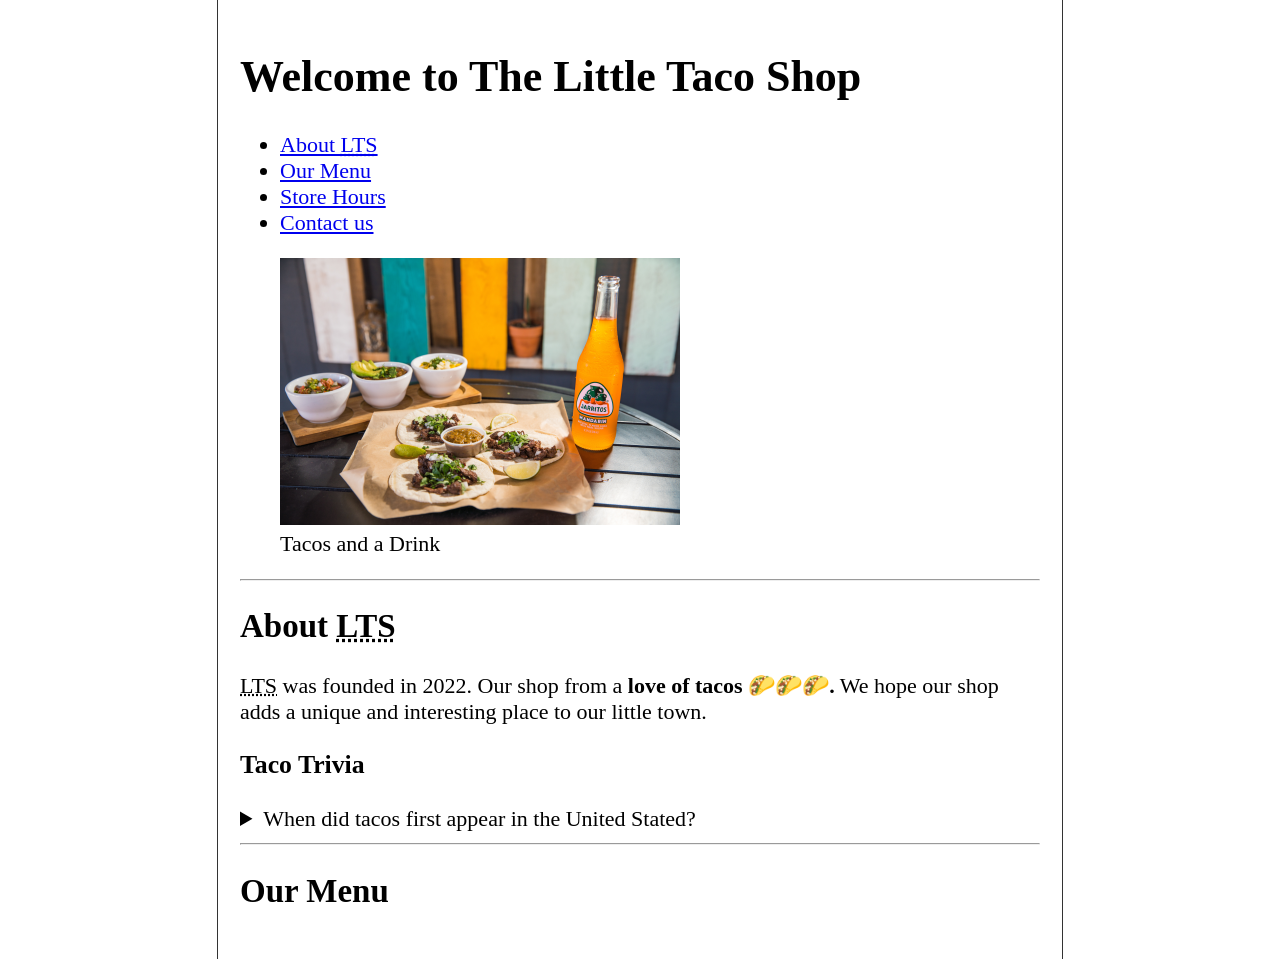
==== myproject/website/index.html @ e34b96da "new website" ====
<!DOCTYPE html>
<html lang="en">

<head>
    <meta charset="UTF-8">
    <meta http-equiv="X-UA-Compatible" content="IE=edge">
    <meta name="viewport" content="width=device-width, initial-scale=1.0">
    <title>The Little Taco Shop</title>
    <link rel="stylesheet" href="taco.css">
    <link rel="icon" href="favicon.ico" type="image/x-icon">
</head>

<body>
    <header>
        <h1>Welcome to The Little Taco Shop</h1>
        <nav>
            <ul>
                <li>
                    <a href="#about">About <abbr title="The Little Taco Shop">LTS</abbr></a>
                </li>
                <li><a href="#menu">Our Menu</a>
                </li>
                <li><a href="hour.html">Store Hours</a></li>
                <li><a href="contact.html">Contact us</a></li>
            </ul>

        </nav>
        <figure>
            <img src="images/tacos_and_drink_400x267.png" alt="We love taco" width="400" height="267">
            <figcaption>
                Tacos and a Drink
            </figcaption>
        </figure>
    </header>
    <hr>
    <main>
        <article id="about">
            <h2>About <abbr title="The Little Taco shop">LTS</abbr></h2>
            <p>
                <abbr title="The Little Taco Shop">LTS</abbr> was founded in <time datetime="2022">2022.</time> Our shop
                from a <strong>love of tacos 🌮🌮🌮.</strong> We hope our shop adds a unique and interesting place to
                our little town.
            </p>
            <aside>
                <h3>Taco Trivia</h3>
                <details>
                    <summary>When did tacos first appear in the United Stated?</summary>
                    <p>
                        Jeffrey M. Pilcher, taco historian and professor of history at the University of Minnesota, says
                        the earliest mention of tacos in the United States are in a newspaper from<time
                            datetime="1905">1905</time>. (Source: <cite><a
                                href="https://www.smithsonianmag.com/arts-culture/where-did-the-taco-come-from-81228162/"
                                target="_blank">Smithsonian Magazine</a></cite>)
                    </p>
                </details>
            </aside>

        </article>
        <hr>

        <article id="menu">
            <h2>Our Menu</h2>


        </article>
    </main>
</body>

</html>
---- myproject/website/taco.css ----
html {
    font-size: 22px;
}

body {
    min-height: 100vh;
    max-width: 800px;
    margin: 0 auto;
    padding: 1rem;
    border-left: 1px solid #333;
    border-right: 1px solid #333;
}

th, td, caption {
    border: 1px solid #333;
    font-family: 'Courier New', Courier, monospace;
    border-collapse: separate;
    padding: 0.5rem;
}
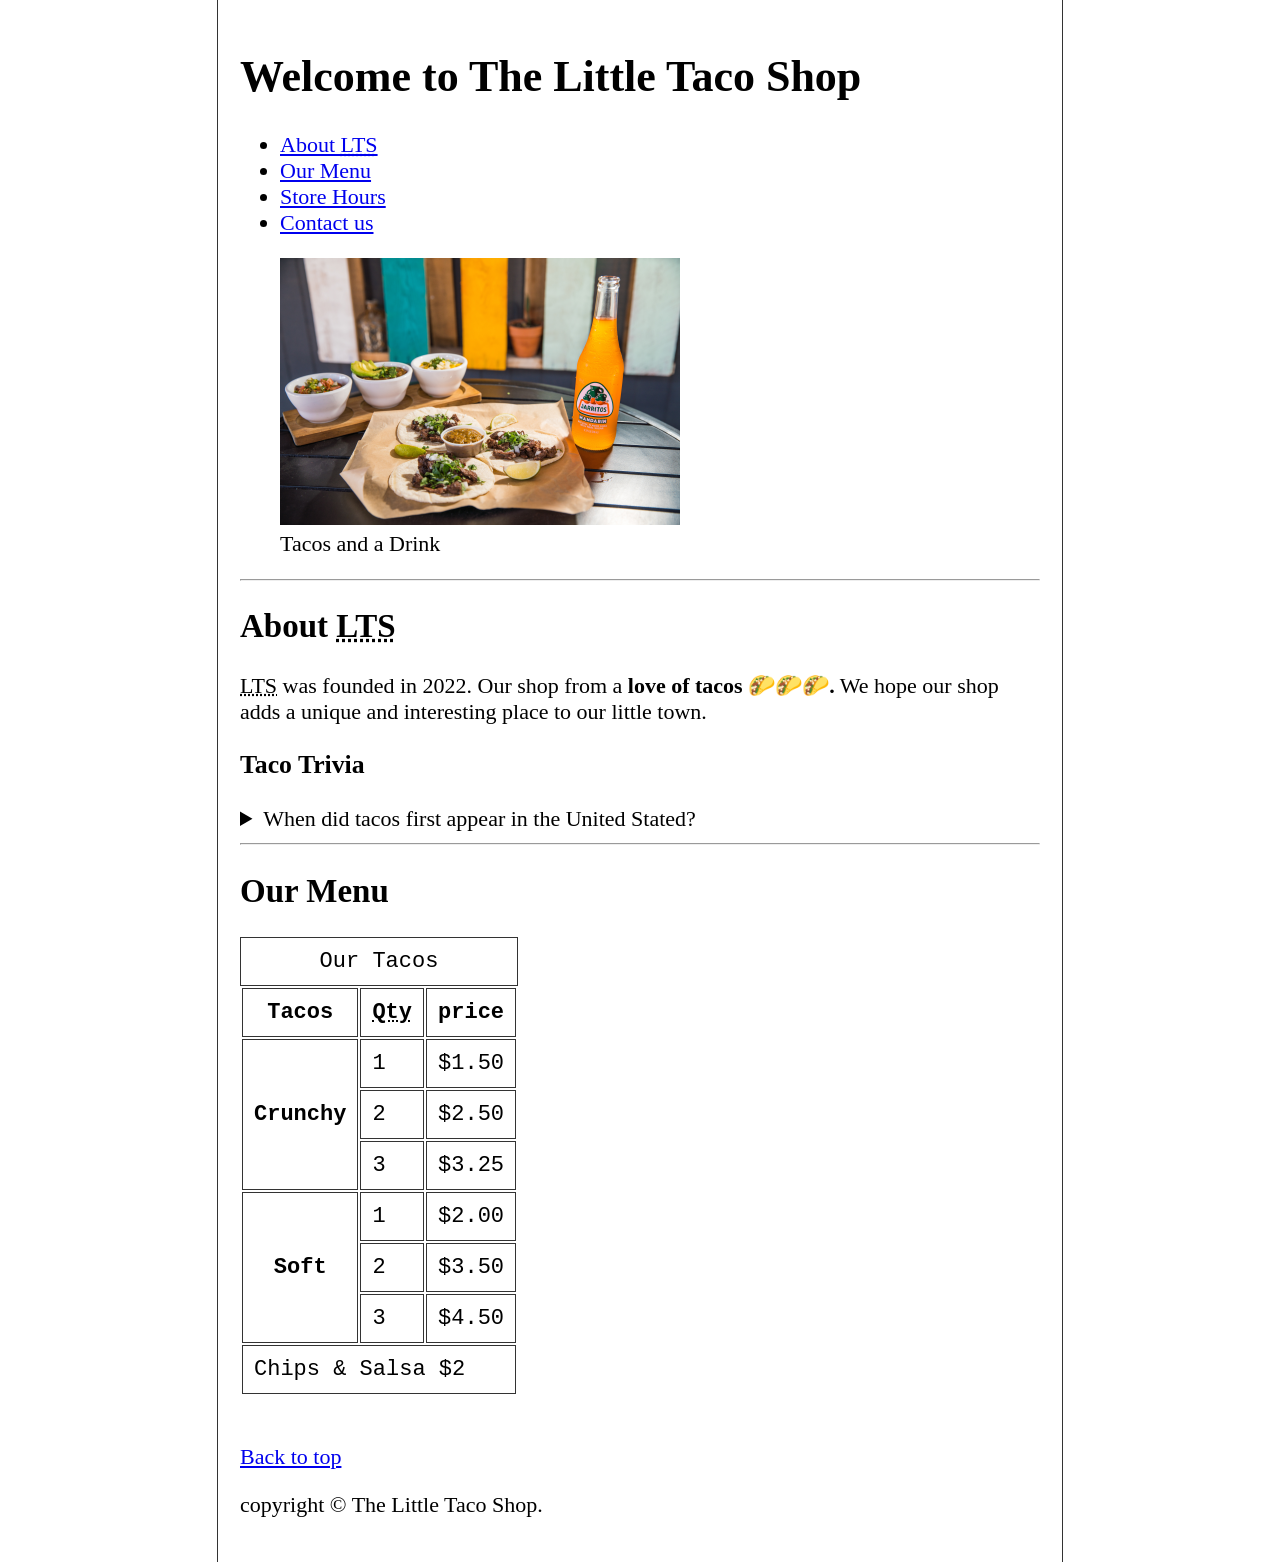
==== commit d3e6c5a1: "website" ====
--- a/myproject/website/index.html
+++ b/myproject/website/index.html
@@ -1,69 +1,125 @@
 <!DOCTYPE html>
 <html lang="en">
+  <head>
+    <meta charset="UTF-8" />
+    <meta http-equiv="X-UA-Compatible" content="IE=edge" />
+    <meta name="viewport" content="width=device-width, initial-scale=1.0" />
+    <title>The Little Taco Shop</title>
+    <link rel="stylesheet" href="taco.css" />
+    <link rel="icon" href="favicon.ico" type="image/x-icon" />
+  </head>
 
-<head>
-    <meta charset="UTF-8">
-    <meta http-equiv="X-UA-Compatible" content="IE=edge">
-    <meta name="viewport" content="width=device-width, initial-scale=1.0">
-    <title>The Little Taco Shop</title>
-    <link rel="stylesheet" href="taco.css">
-    <link rel="icon" href="favicon.ico" type="image/x-icon">
-</head>
+  <body>
+    <header>
+      <h1>Welcome to The Little Taco Shop</h1>
+      <nav>
+        <ul>
+          <li>
+            <a href="#about"
+              >About <abbr title="The Little Taco Shop">LTS</abbr></a
+            >
+          </li>
+          <li><a href="#menu">Our Menu</a></li>
+          <li><a href="hour.html">Store Hours</a></li>
+          <li><a href="contact.html">Contact us</a></li>
+        </ul>
+      </nav>
+      <figure>
+        <img
+          src="images/tacos_and_drink_400x267.png"
+          alt="We love taco"
+          width="400"
+          height="267"
+        />
+        <figcaption>Tacos and a Drink</figcaption>
+      </figure>
+    </header>
+    <hr />
+    <main>
+      <article id="about">
+        <h2>About <abbr title="The Little Taco shop">LTS</abbr></h2>
+        <p>
+          <abbr title="The Little Taco Shop">LTS</abbr> was founded in
+          <time datetime="2022">2022.</time> Our shop from a
+          <strong>love of tacos 🌮🌮🌮.</strong> We hope our shop adds a unique
+          and interesting place to our little town.
+        </p>
+        <aside>
+          <h3>Taco Trivia</h3>
+          <details>
+            <summary>When did tacos first appear in the United Stated?</summary>
+            <p>
+              Jeffrey M. Pilcher, taco historian and professor of history at the
+              University of Minnesota, says the earliest mention of tacos in the
+              United States are in a newspaper from<time datetime="1905"
+                >1905</time
+              >. (Source:
+              <cite
+                ><a
+                  href="https://www.smithsonianmag.com/arts-culture/where-did-the-taco-come-from-81228162/"
+                  target="_blank"
+                  >Smithsonian Magazine</a
+                ></cite
+              >)
+            </p>
+          </details>
+        </aside>
+      </article>
+      <hr />
 
-<body>
-    <header>
-        <h1>Welcome to The Little Taco Shop</h1>
-        <nav>
-            <ul>
-                <li>
-                    <a href="#about">About <abbr title="The Little Taco Shop">LTS</abbr></a>
-                </li>
-                <li><a href="#menu">Our Menu</a>
-                </li>
-                <li><a href="hour.html">Store Hours</a></li>
-                <li><a href="contact.html">Contact us</a></li>
-            </ul>
-
-        </nav>
-        <figure>
-            <img src="images/tacos_and_drink_400x267.png" alt="We love taco" width="400" height="267">
-            <figcaption>
-                Tacos and a Drink
-            </figcaption>
-        </figure>
-    </header>
-    <hr>
-    <main>
-        <article id="about">
-            <h2>About <abbr title="The Little Taco shop">LTS</abbr></h2>
-            <p>
-                <abbr title="The Little Taco Shop">LTS</abbr> was founded in <time datetime="2022">2022.</time> Our shop
-                from a <strong>love of tacos 🌮🌮🌮.</strong> We hope our shop adds a unique and interesting place to
-                our little town.
-            </p>
-            <aside>
-                <h3>Taco Trivia</h3>
-                <details>
-                    <summary>When did tacos first appear in the United Stated?</summary>
-                    <p>
-                        Jeffrey M. Pilcher, taco historian and professor of history at the University of Minnesota, says
-                        the earliest mention of tacos in the United States are in a newspaper from<time
-                            datetime="1905">1905</time>. (Source: <cite><a
-                                href="https://www.smithsonianmag.com/arts-culture/where-did-the-taco-come-from-81228162/"
-                                target="_blank">Smithsonian Magazine</a></cite>)
-                    </p>
-                </details>
-            </aside>
-
-        </article>
-        <hr>
-
-        <article id="menu">
-            <h2>Our Menu</h2>
-
-
-        </article>
+      <article id="menu">
+        <h2>Our Menu</h2>
+        <table>
+          <caption>
+            Our Tacos
+          </caption>
+          <thead>
+            <tr>
+              <th>Tacos</th>
+              <th scope="col"><abbr title="Quantity">Qty</abbr></th>
+              <th scope="col">price</th>
+            </tr>
+          </thead>
+          <tbody>
+            <tr>
+              <th scope="row" rowspan="3">Crunchy</th>
+              <td>1</td>
+              <td>$1.50</td>
+            </tr>
+            <tr>
+              <td>2</td>
+              <td>$2.50</td>
+            </tr>
+            <tr>
+              <td>3</td>
+              <td>$3.25</td>
+            </tr>
+            <tr>
+              <th scope="row" rowspan="3">Soft</th>
+              <td>1</td>
+              <td>$2.00</td>
+            </tr>
+            <tr>
+              <td>2</td>
+              <td>$3.50</td>
+            </tr>
+            <tr>
+              <td>3</td>
+              <td>$4.50</td>
+            </tr>
+            <tr>
+              <td colspan="3">Chips & Salsa $2</td>
+            </tr>
+          </tbody>
+        </table>
+        <br />
+        <p>
+          <a href="#">Back to top</a>
+        </p>
+      </article>
+      <footer>
+        <p>copyright &copy; The Little Taco Shop.</p>
+      </footer>
     </main>
-</body>
-
-</html>+  </body>
+</html>
